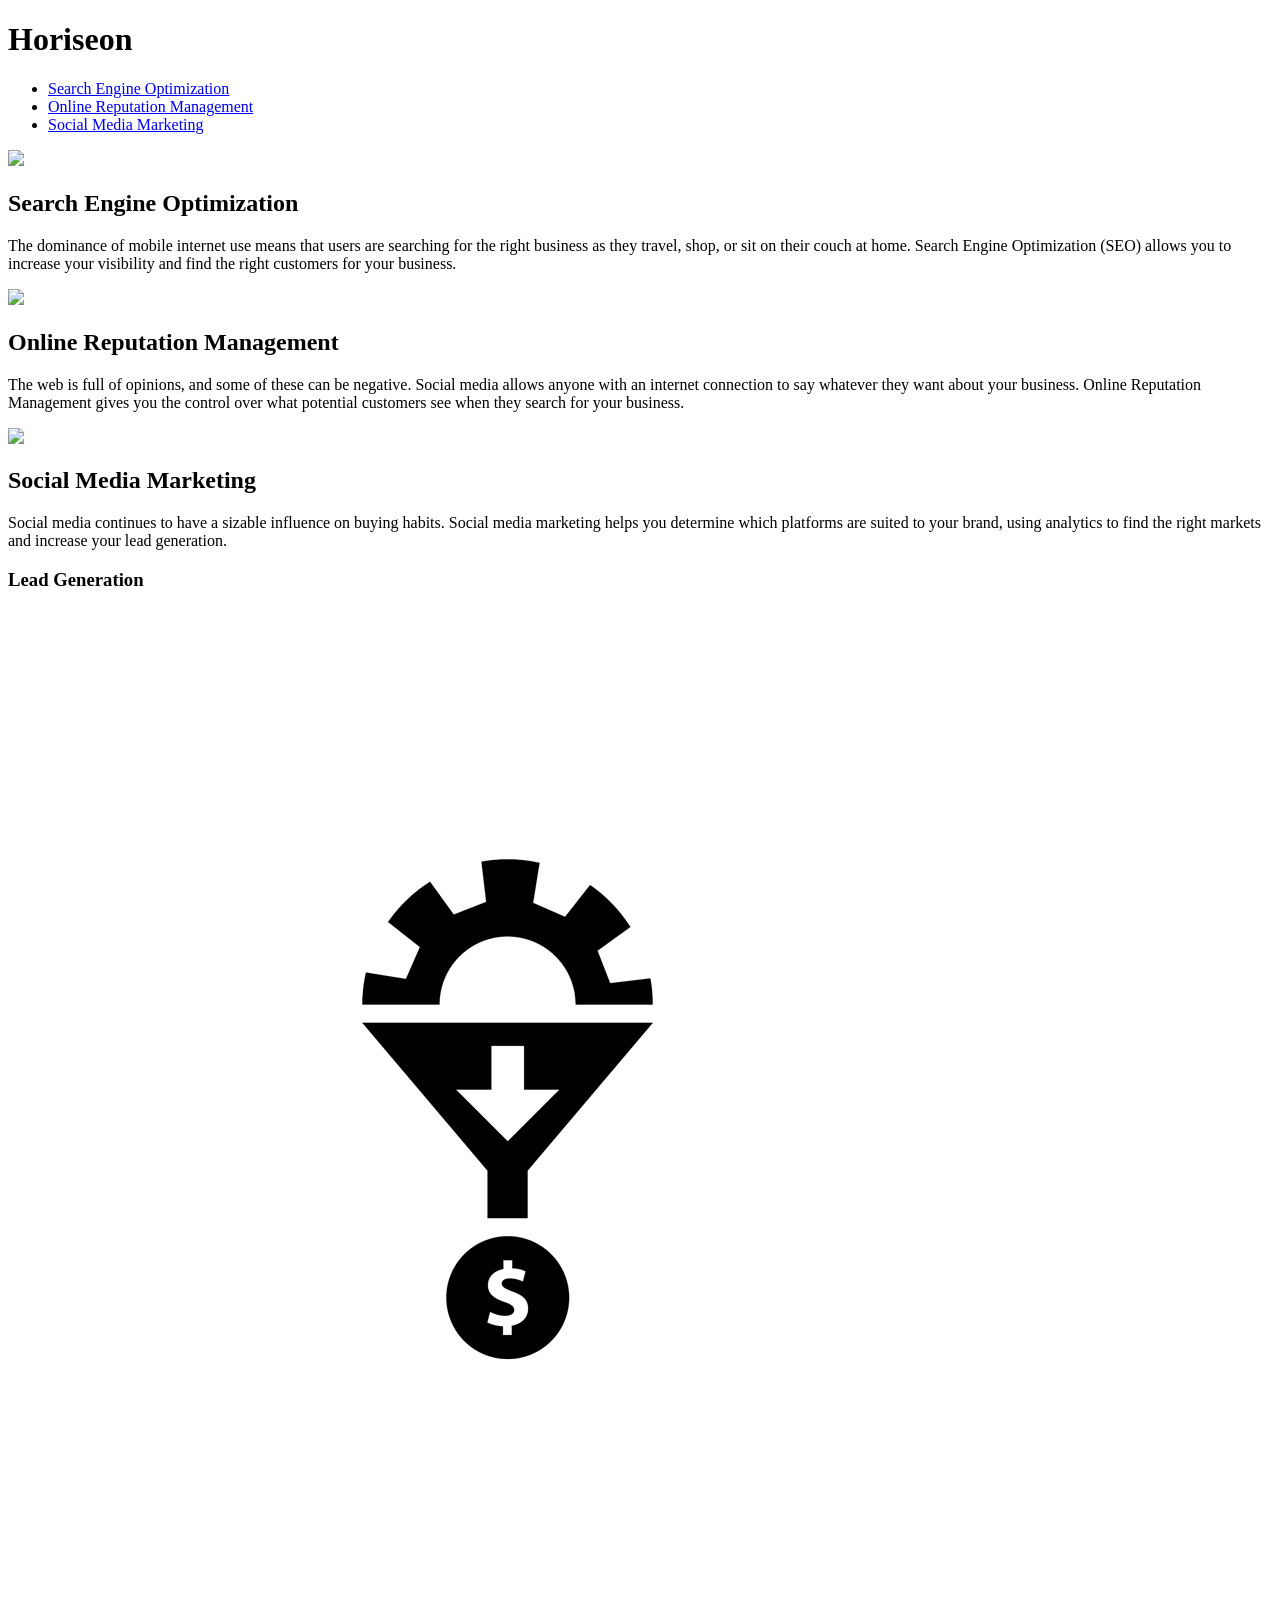
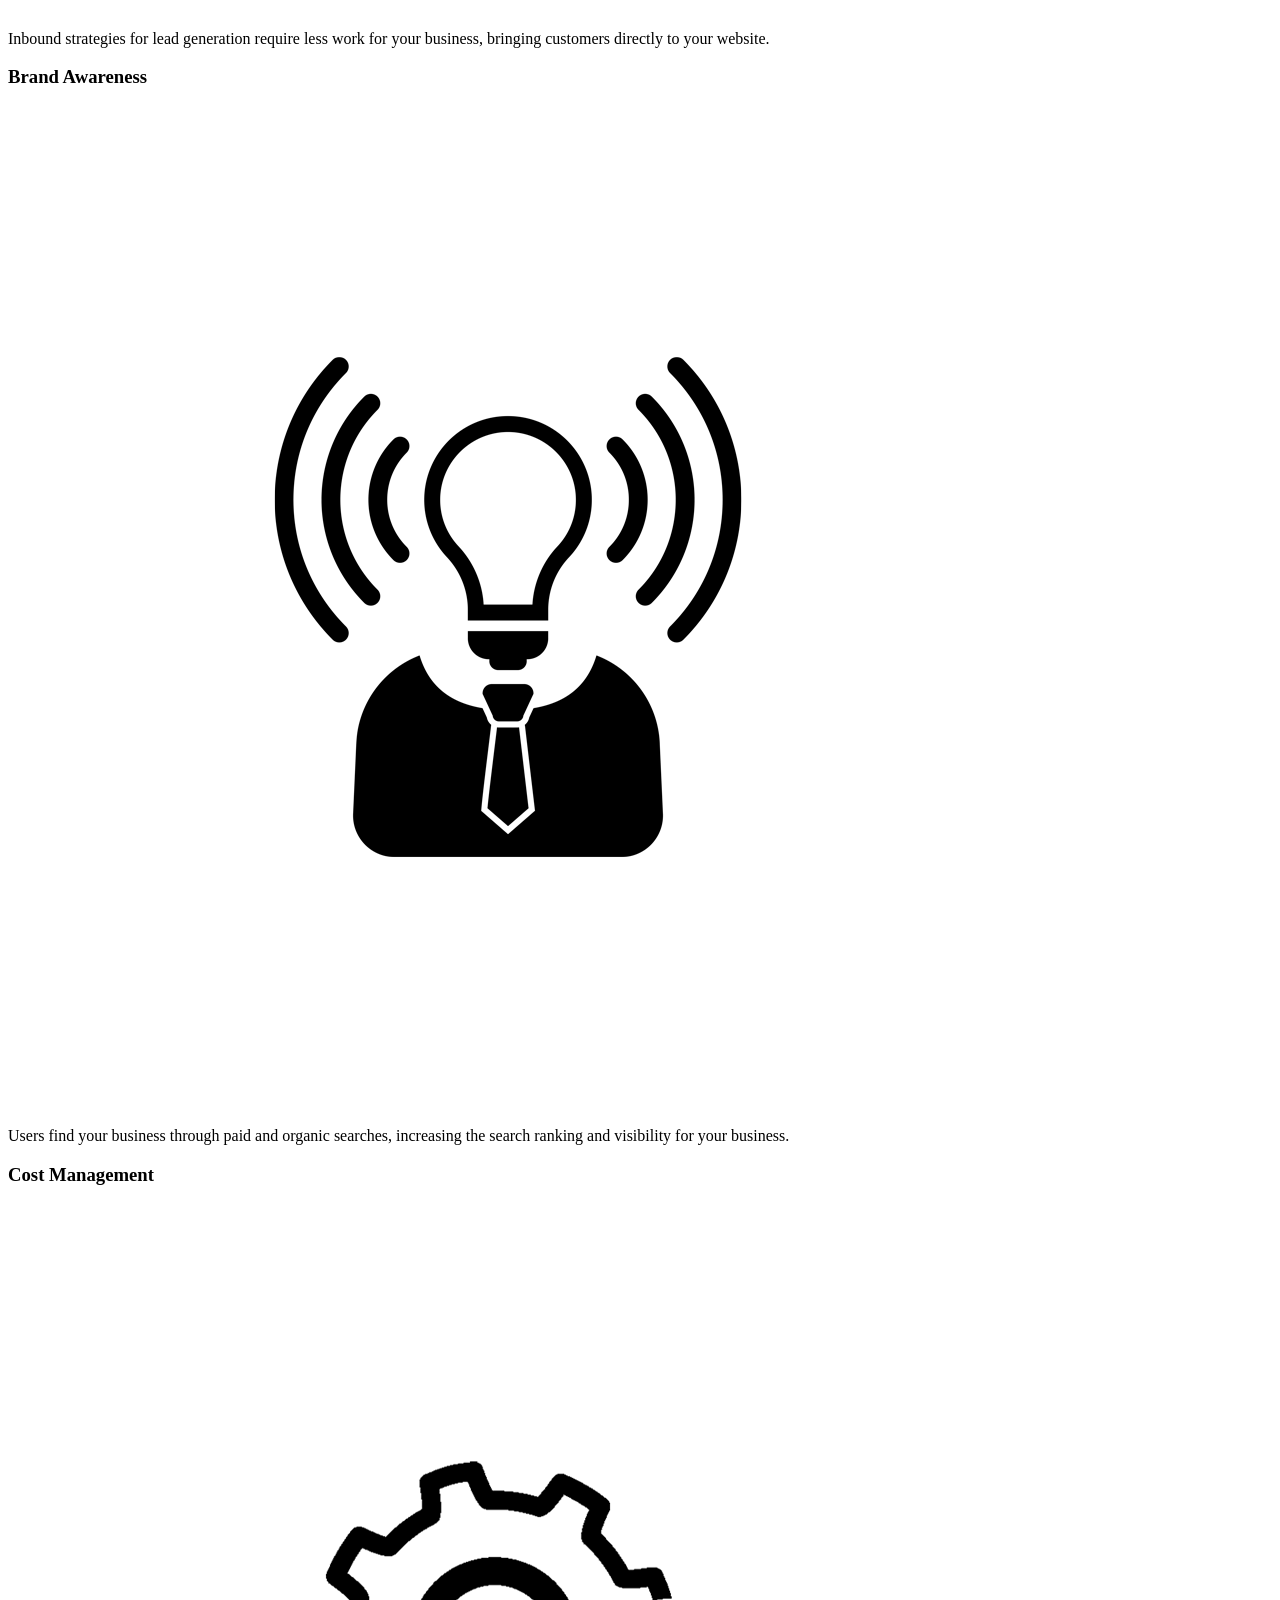
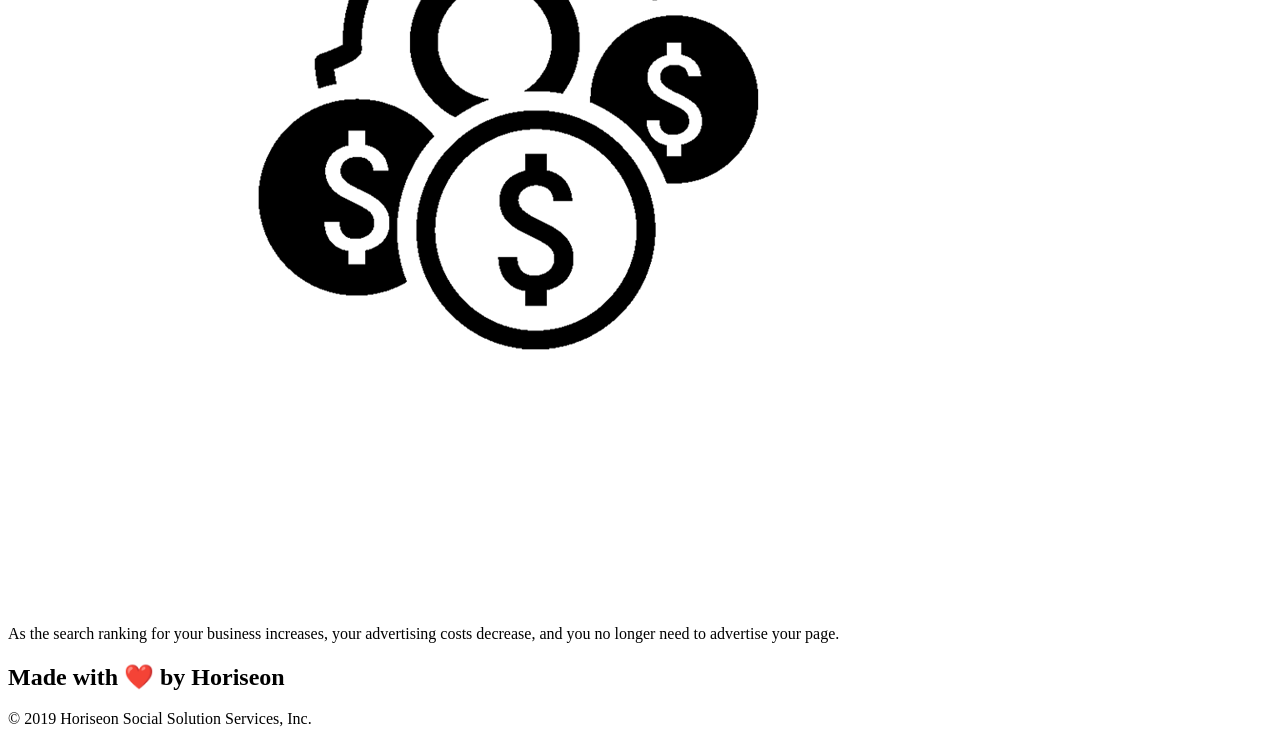
==== Develop/index.html @ 97dda81f "initial copy" ====
<!DOCTYPE html>
<html lang="en-us">

<head>
    <meta charset="UTF-8" />
    <link rel="stylesheet" href="./assets/css/style.css">
    <title>website</title>
</head>

<body>
    <div class="header">
        <h1>Hori<span class="seo">seo</span>n</h1>
        <div>
            <ul>
                <li>
                    <a href="#search-engine-optimization">Search Engine Optimization</a>
                </li>
                <li>
                    <a href="#online-reputation-management">Online Reputation Management</a>
                </li>
                <li>
                    <a href="#social-media-marketing">Social Media Marketing</a>
                </li>
            </ul>
        </div>
    </div>
    <div class="hero"></div>
    <div class="content">
        <div class="search-engine-optimization">
            <img src="./assets/images/search-engine-optimization.jpg" class="float-left" />
            <h2>Search Engine Optimization</h2>
            <p>
                The dominance of mobile internet use means that users are searching for the right business as they travel, shop, or sit on their couch at home. Search Engine Optimization (SEO) allows you to increase your visibility and find the right customers for your business.
            </p>
        </div>
        <div id="online-reputation-management" class="online-reputation-management">
            <img src="./assets/images/online-reputation-management.jpg" class="float-right" />
            <h2>Online Reputation Management</h2>
            <p>
                The web is full of opinions, and some of these can be negative. Social media allows anyone with an internet connection to say whatever they want about your business. Online Reputation Management gives you the control over what potential customers see when they search for your business.
            </p>
        </div>
        <div id="social-media-marketing" class="social-media-marketing">
            <img src="./assets/images/social-media-marketing.jpg" class="float-left" />
            <h2>Social Media Marketing</h2>
            <p>
                Social media continues to have a sizable influence on buying habits. Social media marketing helps you determine which platforms are suited to your brand, using analytics to find the right markets and increase your lead generation.
            </p>
        </div>
    </div>
    <div class="benefits">
        <div class="benefit-lead">
            <h3>Lead Generation</h3>
            <img src="./assets/images/lead-generation.png" />
            <p>
                Inbound strategies for lead generation require less work for your business, bringing customers directly to your website.
            </p>
        </div>
        <div class="benefit-brand">
            <h3>Brand Awareness</h3>
            <img src="./assets/images/brand-awareness.png" />
            <p>
                Users find your business through paid and organic searches, increasing the search ranking and visibility for your business.
            </p>
        </div>
        <div class="benefit-cost">
            <h3>Cost Management</h3>
            <img src="./assets/images/cost-management.png"></img>
            <p>
                As the search ranking for your business increases, your advertising costs decrease, and you no longer need to advertise your page.
            </p>
        </div>
    </div>
    <div class="footer">
        <h2>Made with ❤️️ by Horiseon</h2>
        <p>
            &copy; 2019 Horiseon Social Solution Services, Inc.
        </p>
    </div>
</body>

</html>
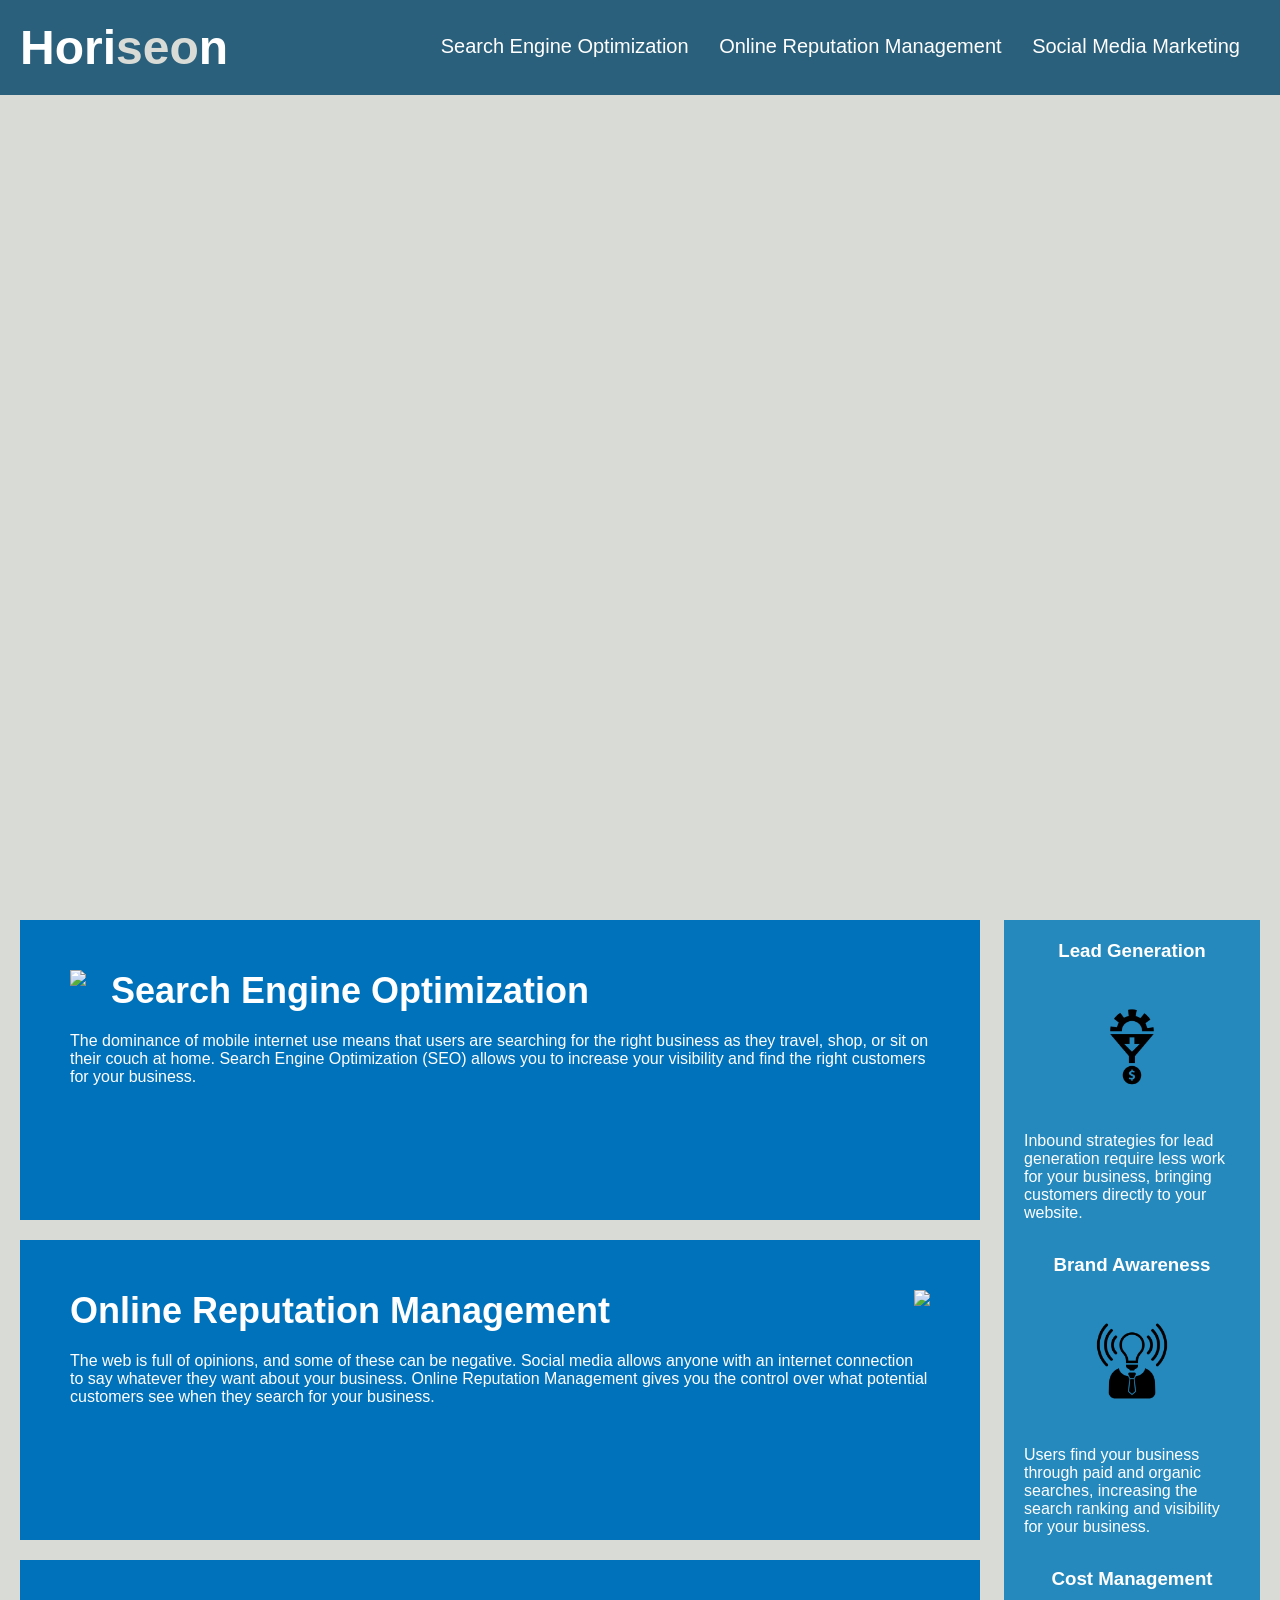
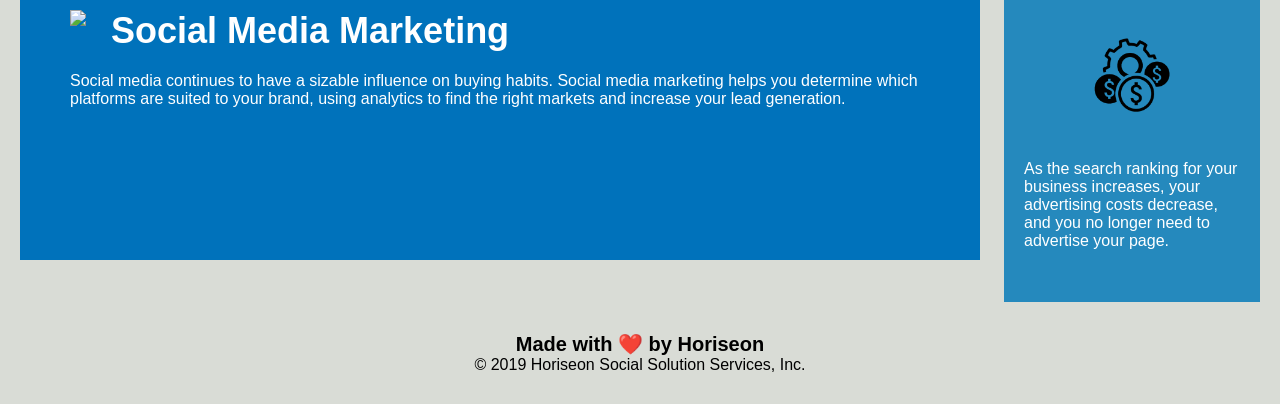
==== commit 17c760be: "first css cleanup" ====
--- a/Develop/index.html
+++ b/Develop/index.html
@@ -26,7 +26,7 @@
     </div>
     <div class="hero"></div>
     <div class="content">
-        <div class="search-engine-optimization">
+        <div id="search-engine-optimization" class="search-engine-optimization">
             <img src="./assets/images/search-engine-optimization.jpg" class="float-left" />
             <h2>Search Engine Optimization</h2>
             <p>
@@ -49,21 +49,21 @@
         </div>
     </div>
     <div class="benefits">
-        <div class="benefit-lead">
+        <div>
             <h3>Lead Generation</h3>
             <img src="./assets/images/lead-generation.png" />
             <p>
                 Inbound strategies for lead generation require less work for your business, bringing customers directly to your website.
             </p>
         </div>
-        <div class="benefit-brand">
+        <div>
             <h3>Brand Awareness</h3>
             <img src="./assets/images/brand-awareness.png" />
             <p>
                 Users find your business through paid and organic searches, increasing the search ranking and visibility for your business.
             </p>
         </div>
-        <div class="benefit-cost">
+        <div>
             <h3>Cost Management</h3>
             <img src="./assets/images/cost-management.png"></img>
             <p>
--- a/Develop/assets/css/style.css
+++ b/Develop/assets/css/style.css
@@ -0,0 +1,134 @@
+* {
+    box-sizing: border-box;
+    padding: 0;
+    margin: 0;
+}
+
+body {
+    background-color: #d9dcd6;
+}
+
+.header {
+    padding: 20px;
+    font-family: 'Trebuchet MS', 'Lucida Sans Unicode', 'Lucida Grande', 'Lucida Sans', Arial, sans-serif;
+    background-color: #2a607c;
+    color: #ffffff;
+}
+
+.header h1 {
+    display: inline-block;
+    font-size: 48px;
+}
+
+.header h1 .seo {
+    color: #d9dcd6;
+}
+
+.header div {
+    padding-top: 15px;
+    margin-right: 20px;
+    float: right;
+    font-family: 'Gill Sans', 'Gill Sans MT', Calibri, 'Trebuchet MS', sans-serif;
+    font-size: 20px;
+}
+
+.header div ul {
+    list-style-type: none;
+}
+
+.header div ul li {
+    display: inline-block;
+    margin-left: 25px;
+}
+
+a {
+    color: #ffffff;
+    text-decoration: none;
+}
+
+p {
+    font-size: 16px;
+}
+
+.hero {
+    height: 800px;
+    width: 100%;
+    margin-bottom: 25px;
+    background-image: url("../images/digital-marketing-meeting.jpg");
+    background-size: cover;
+    background-position: center;
+}
+
+.float-left {
+    float: left;
+    margin-right: 25px;
+}
+
+.float-right {
+    float: right;
+    margin-left: 25px;
+}
+
+.content {
+    width: 75%;
+    display: inline-block;
+    margin-left: 20px;
+}
+
+.content div {
+    margin-bottom: 20px;
+    padding: 50px;
+    height: 300px;
+    font-family: 'Gill Sans', 'Gill Sans MT', Calibri, 'Trebuchet MS', sans-serif;
+    background-color: #0072bb;
+    color: #ffffff;
+}
+
+.content img {
+    max-height: 200px;
+}
+
+.content h2 {
+    margin-bottom: 20px;
+    font-size: 36px;
+}
+
+.benefits {
+    margin-right: 20px;
+    padding: 20px;
+    clear: both;
+    float: right;
+    width: 20%;
+    height: 100%;
+    font-family: 'Gill Sans', 'Gill Sans MT', Calibri, 'Trebuchet MS', sans-serif;
+    background-color: #2589bd;
+}
+
+.benefits div {
+    margin-bottom: 32px;
+    color: #ffffff;
+}
+
+
+.benefits h3 {
+    margin-bottom: 10px;
+    text-align: center;
+}
+
+.benefits img {
+    display: block;
+    margin: 10px auto;
+    max-width: 150px;
+}
+
+
+.footer {
+    padding: 30px;
+    clear: both;
+    font-family: 'Trebuchet MS', 'Lucida Sans Unicode', 'Lucida Grande', 'Lucida Sans', Arial, sans-serif;
+    text-align: center;
+}
+
+.footer h2 {
+    font-size: 20px;
+}
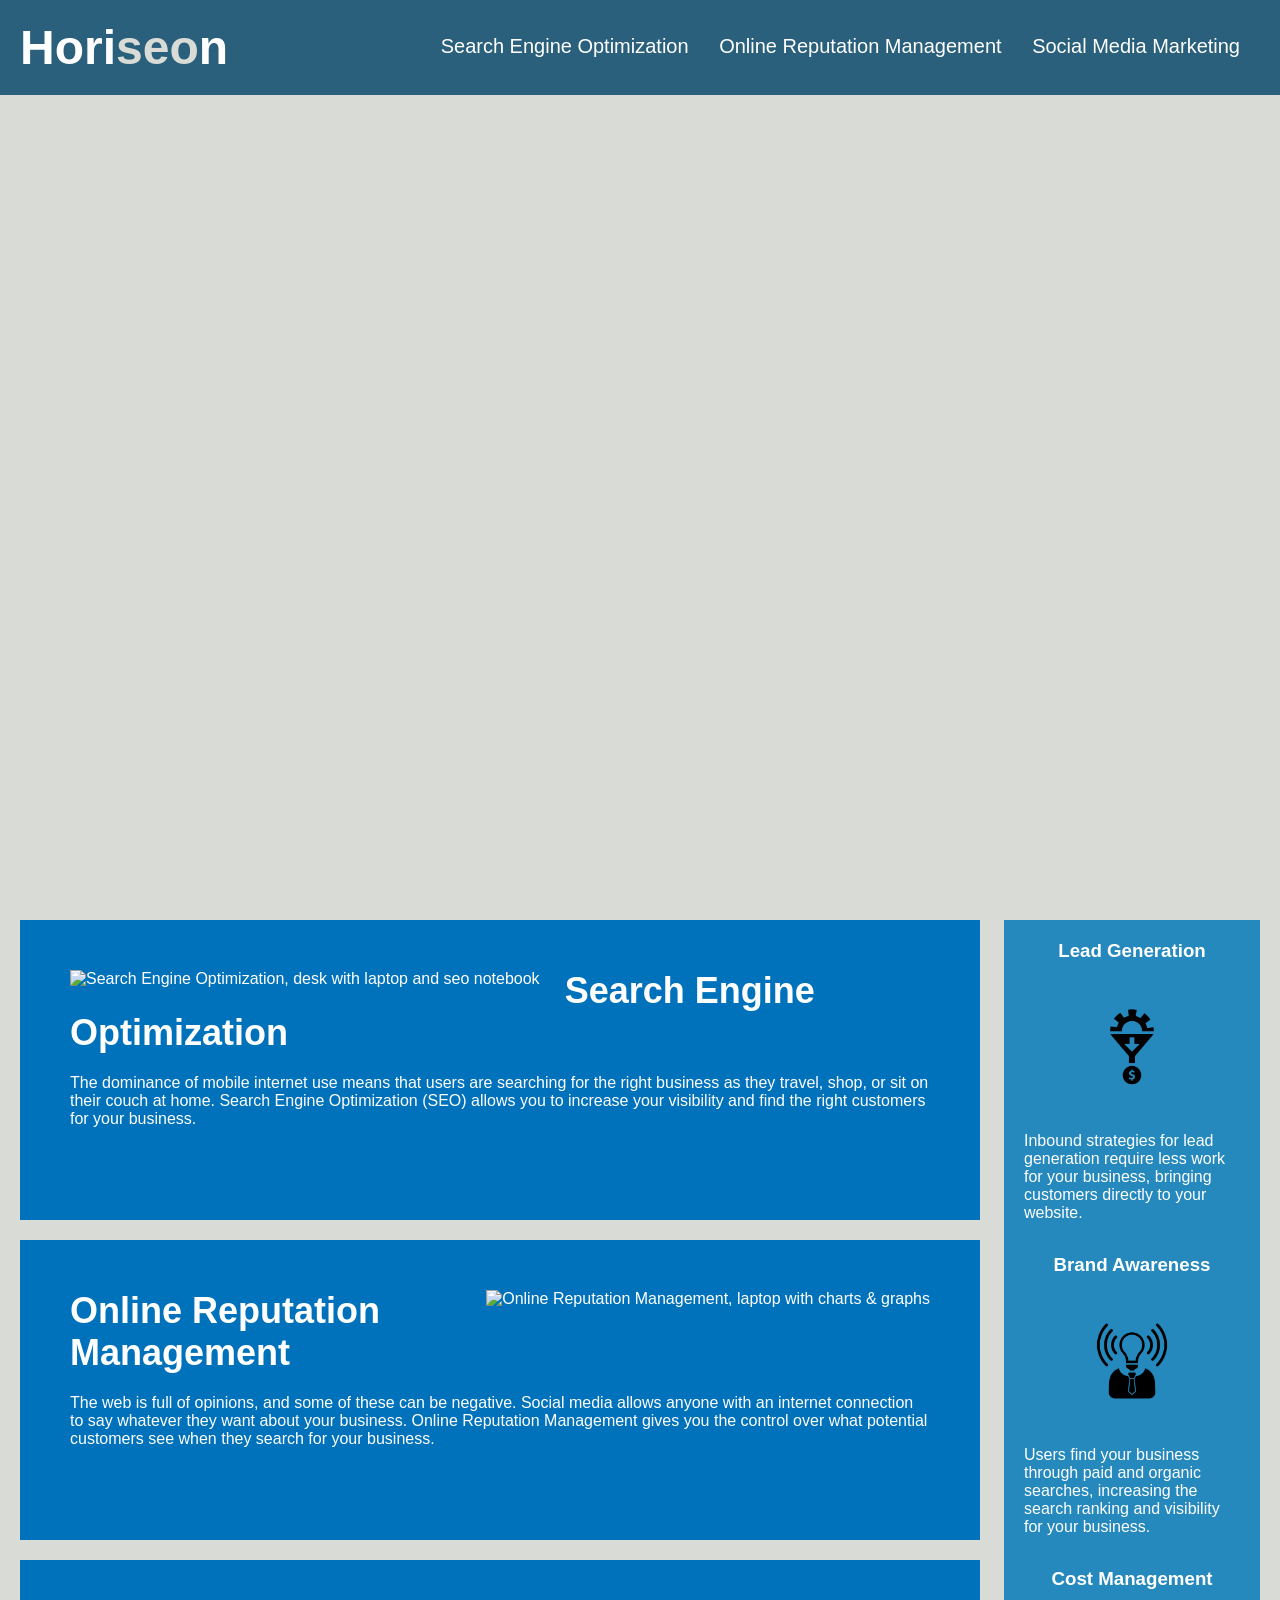
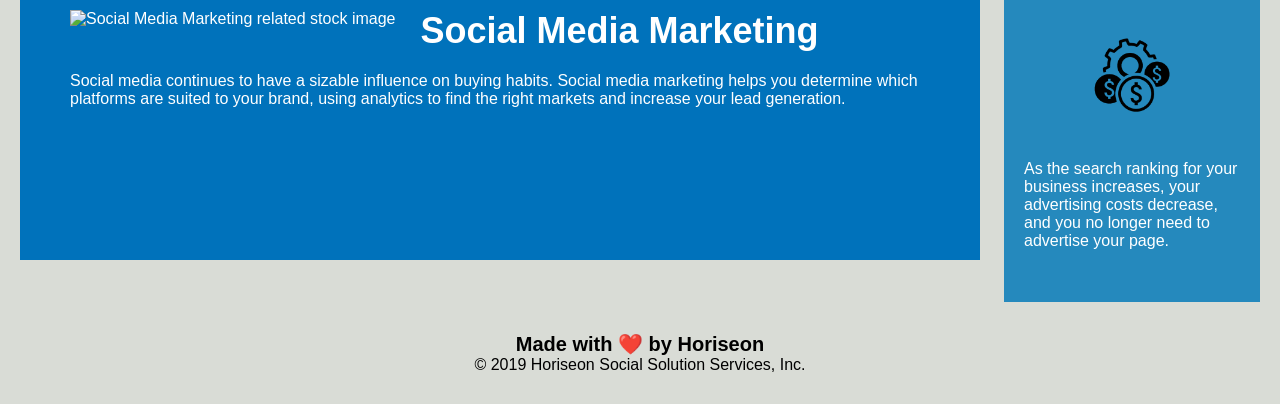
==== commit 97227974: "misc updates, alt tags, ect" ====
--- a/Develop/index.html
+++ b/Develop/index.html
@@ -4,13 +4,17 @@
 <head>
     <meta charset="UTF-8" />
     <link rel="stylesheet" href="./assets/css/style.css">
-    <title>website</title>
+    <title>Homepage for Horiseon Social Solution Services, Inc.</title>
 </head>
 
+<!-- Body -->
 <body>
-    <div class="header">
+    <!-- Header -->
+    <header>
         <h1>Hori<span class="seo">seo</span>n</h1>
-        <div>
+        <!-- Navigation -->
+        <nav>
+        <!-- Navigation items / links -->
             <ul>
                 <li>
                     <a href="#search-engine-optimization">Search Engine Optimization</a>
@@ -22,61 +26,73 @@
                     <a href="#social-media-marketing">Social Media Marketing</a>
                 </li>
             </ul>
-        </div>
-    </div>
-    <div class="hero"></div>
+        </nav>
+    </header>
+
+    <!-- Hero -->
+    <main class="hero"></main>
+        
+    <!-- Content -->
     <div class="content">
-        <div id="search-engine-optimization" class="search-engine-optimization">
-            <img src="./assets/images/search-engine-optimization.jpg" class="float-left" />
+        <!-- SEO (search engine optimization) -->
+        <section id="search-engine-optimization" class="search-engine-optimization">
+            <img src="./assets/images/search-engine-optimization.jpg" class="float-left" alt="Search Engine Optimization, desk with laptop and seo notebook" />
             <h2>Search Engine Optimization</h2>
             <p>
-                The dominance of mobile internet use means that users are searching for the right business as they travel, shop, or sit on their couch at home. Search Engine Optimization (SEO) allows you to increase your visibility and find the right customers for your business.
+                    The dominance of mobile internet use means that users are searching for the right business as they travel, shop, or sit on their couch at home. Search Engine Optimization (SEO) allows you to increase your visibility and find the right customers for your business.
             </p>
-        </div>
-        <div id="online-reputation-management" class="online-reputation-management">
-            <img src="./assets/images/online-reputation-management.jpg" class="float-right" />
+        </section>
+        <!-- Online reputation -->
+        <section id="online-reputation-management" class="online-reputation-management">
+            <img src="./assets/images/online-reputation-management.jpg" class="float-right" alt="Online Reputation Management, laptop with charts & graphs" />
             <h2>Online Reputation Management</h2>
             <p>
-                The web is full of opinions, and some of these can be negative. Social media allows anyone with an internet connection to say whatever they want about your business. Online Reputation Management gives you the control over what potential customers see when they search for your business.
+                    The web is full of opinions, and some of these can be negative. Social media allows anyone with an internet connection to say whatever they want about your business. Online Reputation Management gives you the control over what potential customers see when they search for your business.
             </p>
-        </div>
-        <div id="social-media-marketing" class="social-media-marketing">
-            <img src="./assets/images/social-media-marketing.jpg" class="float-left" />
+        </section>
+        <!-- Social media -->
+        <section id="social-media-marketing" class="social-media-marketing">
+            <img src="./assets/images/social-media-marketing.jpg"class="float-left" alt="Social Media Marketing related stock image" />
             <h2>Social Media Marketing</h2>
             <p>
                 Social media continues to have a sizable influence on buying habits. Social media marketing helps you determine which platforms are suited to your brand, using analytics to find the right markets and increase your lead generation.
             </p>
-        </div>
+        </section>
     </div>
-    <div class="benefits">
-        <div>
+    <!-- Benefits, aside / right side bar -->
+    <aside>
+        <!-- Lead Generation -->
+        <section>
             <h3>Lead Generation</h3>
-            <img src="./assets/images/lead-generation.png" />
+            <img src="./assets/images/lead-generation.png" alt="Lead Generation icon" />
             <p>
                 Inbound strategies for lead generation require less work for your business, bringing customers directly to your website.
             </p>
-        </div>
-        <div>
+        </section>
+        <!-- Brand Awareness -->
+        <section>
             <h3>Brand Awareness</h3>
-            <img src="./assets/images/brand-awareness.png" />
+            <img src="./assets/images/brand-awareness.png" alt="Brand Awareness icon" />
             <p>
                 Users find your business through paid and organic searches, increasing the search ranking and visibility for your business.
             </p>
-        </div>
-        <div>
+        </section>
+        <!-- Cost Management -->
+        <section>
             <h3>Cost Management</h3>
-            <img src="./assets/images/cost-management.png"></img>
+            <img src="./assets/images/cost-management.png" alt="Cost Management icon" img>
             <p>
                 As the search ranking for your business increases, your advertising costs decrease, and you no longer need to advertise your page.
             </p>
-        </div>
-    </div>
-    <div class="footer">
+        </section>
+    </aside>
+    <!-- Footer -->
+    <footer>
         <h2>Made with ❤️️ by Horiseon</h2>
         <p>
             &copy; 2019 Horiseon Social Solution Services, Inc.
         </p>
-    </div>
+    </footer>
 </body>
 
 </html>
--- a/Develop/assets/css/style.css
+++ b/Develop/assets/css/style.css
@@ -1,30 +1,34 @@
+/* Browser style reset */
 * {
     box-sizing: border-box;
     padding: 0;
     margin: 0;
 }
 
+/* Body */
 body {
     background-color: #d9dcd6;
 }
 
-.header {
+/* Header */
+header {
     padding: 20px;
     font-family: 'Trebuchet MS', 'Lucida Sans Unicode', 'Lucida Grande', 'Lucida Sans', Arial, sans-serif;
     background-color: #2a607c;
     color: #ffffff;
 }
 
-.header h1 {
+header h1 {
     display: inline-block;
     font-size: 48px;
 }
 
-.header h1 .seo {
+header h1 .seo {
     color: #d9dcd6;
 }
 
-.header div {
+/* Navigation */
+nav {
     padding-top: 15px;
     margin-right: 20px;
     float: right;
@@ -32,24 +36,28 @@
     font-size: 20px;
 }
 
-.header div ul {
+/* Navigation items */
+nav ul {
     list-style-type: none;
 }
 
-.header div ul li {
+nav ul li {
     display: inline-block;
     margin-left: 25px;
 }
 
+/* Links */
 a {
     color: #ffffff;
     text-decoration: none;
 }
 
+/* Paragraphs */
 p {
     font-size: 16px;
 }
 
+/* Hero */
 .hero {
     height: 800px;
     width: 100%;
@@ -59,6 +67,7 @@
     background-position: center;
 }
 
+/* Floats for left & right alignment */
 .float-left {
     float: left;
     margin-right: 25px;
@@ -69,13 +78,14 @@
     margin-left: 25px;
 }
 
+/* Content (seo,  online rep, social media */
 .content {
     width: 75%;
     display: inline-block;
     margin-left: 20px;
 }
 
-.content div {
+.content section {
     margin-bottom: 20px;
     padding: 50px;
     height: 300px;
@@ -93,7 +103,8 @@
     font-size: 36px;
 }
 
-.benefits {
+/* Benefits, aside / right side bar */
+aside {
     margin-right: 20px;
     padding: 20px;
     clear: both;
@@ -104,31 +115,30 @@
     background-color: #2589bd;
 }
 
-.benefits div {
+aside section {
     margin-bottom: 32px;
     color: #ffffff;
 }
 
-
-.benefits h3 {
+aside h3 {
     margin-bottom: 10px;
     text-align: center;
 }
 
-.benefits img {
+aside img {
     display: block;
     margin: 10px auto;
     max-width: 150px;
 }
 
-
-.footer {
+/* Footer */
+footer {
     padding: 30px;
     clear: both;
     font-family: 'Trebuchet MS', 'Lucida Sans Unicode', 'Lucida Grande', 'Lucida Sans', Arial, sans-serif;
     text-align: center;
 }
 
-.footer h2 {
+footer h2 {
     font-size: 20px;
 }
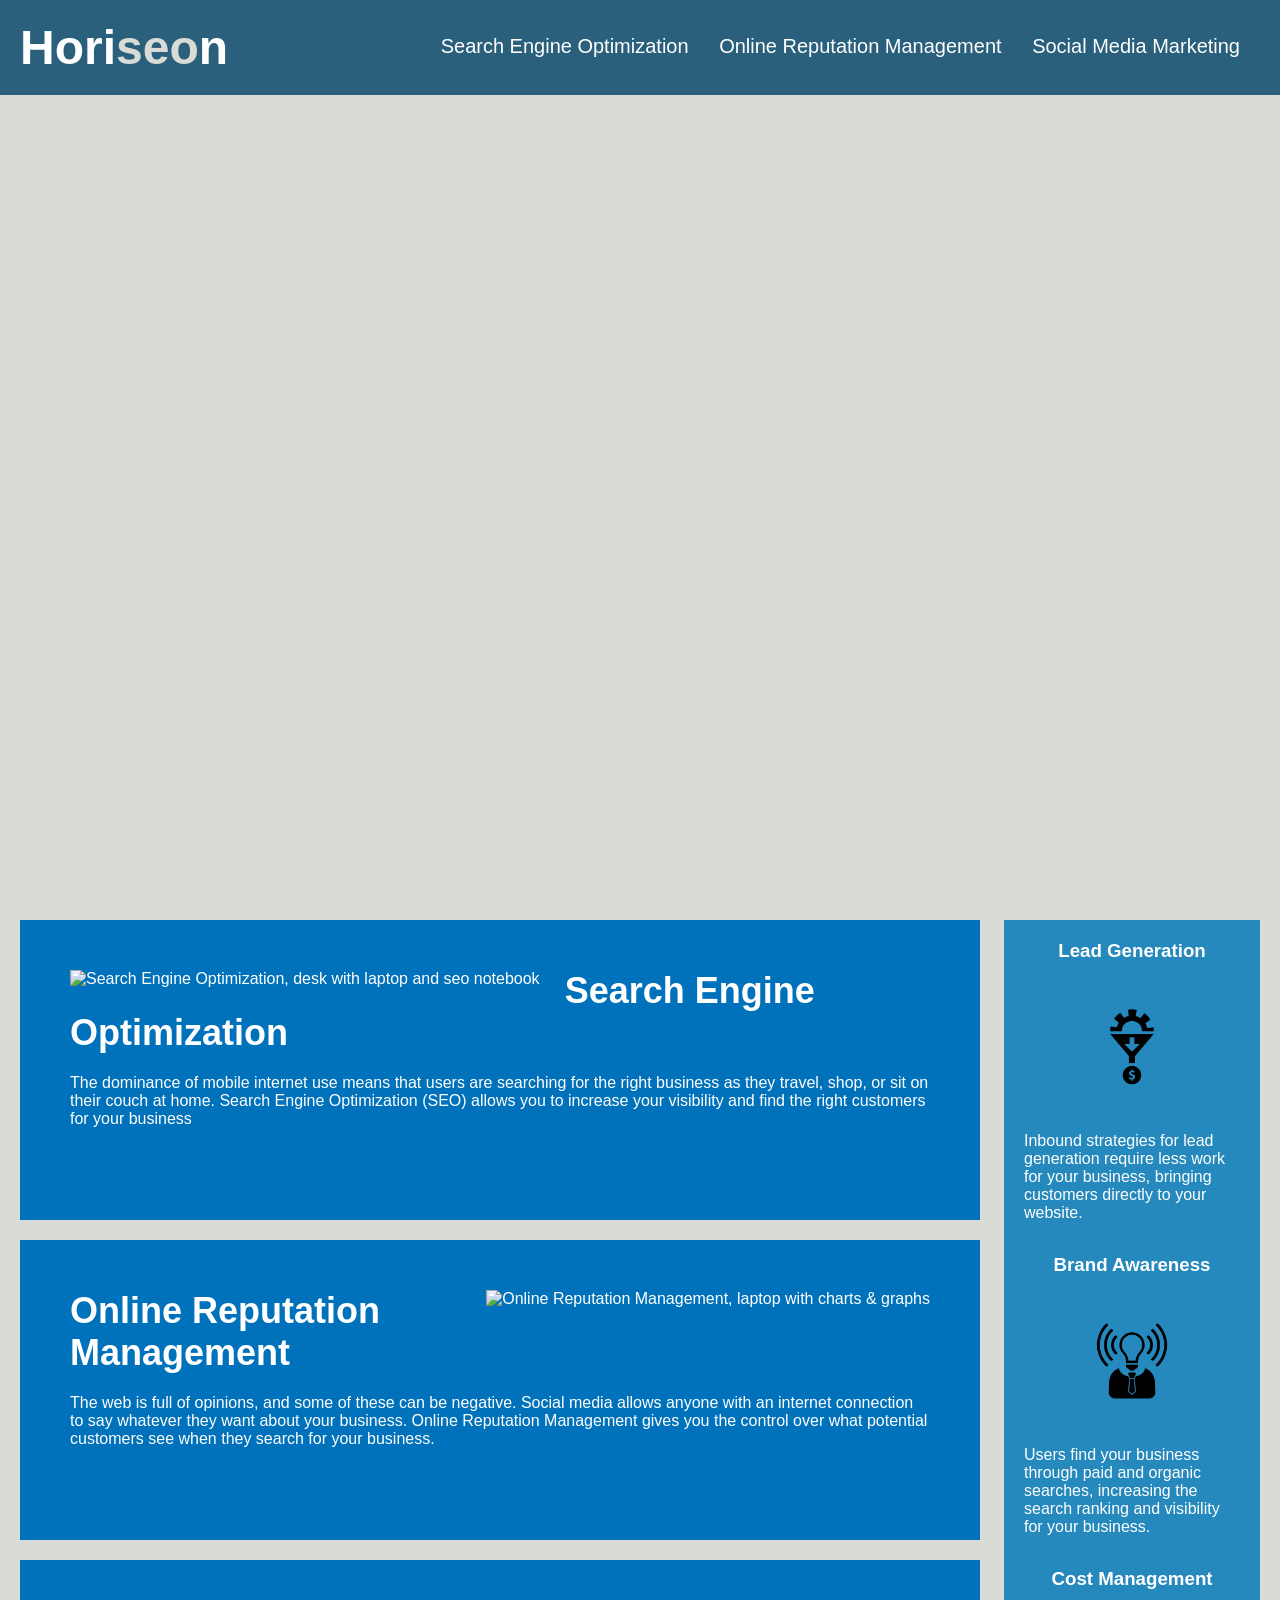
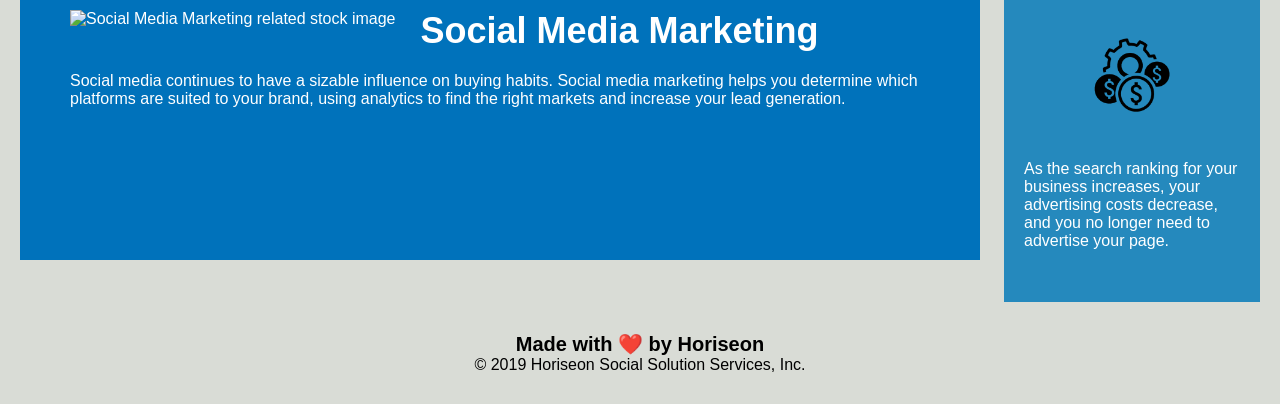
==== commit eeadab0a: "more style and semantic updates" ====
--- a/Develop/index.html
+++ b/Develop/index.html
@@ -30,20 +30,20 @@
     </header>
 
     <!-- Hero -->
-    <main class="hero"></main>
+    <div class="hero"></div>
         
     <!-- Content -->
-    <div class="content">
+    <main class="content">
         <!-- SEO (search engine optimization) -->
-        <section id="search-engine-optimization" class="search-engine-optimization">
+        <section id="search-engine-optimization">
             <img src="./assets/images/search-engine-optimization.jpg" class="float-left" alt="Search Engine Optimization, desk with laptop and seo notebook" />
             <h2>Search Engine Optimization</h2>
             <p>
-                    The dominance of mobile internet use means that users are searching for the right business as they travel, shop, or sit on their couch at home. Search Engine Optimization (SEO) allows you to increase your visibility and find the right customers for your business.
+                    The dominance of mobile internet use means that users are searching for the right business as they travel, shop, or sit on their couch at home. Search Engine Optimization (SEO) allows you to increase your visibility and find the right customers for your business
             </p>
         </section>
         <!-- Online reputation -->
-        <section id="online-reputation-management" class="online-reputation-management">
+        <section id="online-reputation-management">
             <img src="./assets/images/online-reputation-management.jpg" class="float-right" alt="Online Reputation Management, laptop with charts & graphs" />
             <h2>Online Reputation Management</h2>
             <p>
@@ -51,14 +51,14 @@
             </p>
         </section>
         <!-- Social media -->
-        <section id="social-media-marketing" class="social-media-marketing">
-            <img src="./assets/images/social-media-marketing.jpg"class="float-left" alt="Social Media Marketing related stock image" />
+        <section id="social-media-marketing">
+            <img src="./assets/images/social-media-marketing.jpg" class="float-left" alt="Social Media Marketing related stock image" />
             <h2>Social Media Marketing</h2>
             <p>
                 Social media continues to have a sizable influence on buying habits. Social media marketing helps you determine which platforms are suited to your brand, using analytics to find the right markets and increase your lead generation.
             </p>
         </section>
-    </div>
+    </main>
     <!-- Benefits, aside / right side bar -->
     <aside>
         <!-- Lead Generation -->
--- a/Develop/assets/css/style.css
+++ b/Develop/assets/css/style.css
@@ -79,13 +79,13 @@
 }
 
 /* Content (seo,  online rep, social media */
-.content {
+main {
     width: 75%;
     display: inline-block;
     margin-left: 20px;
 }
 
-.content section {
+main section {
     margin-bottom: 20px;
     padding: 50px;
     height: 300px;
@@ -94,11 +94,11 @@
     color: #ffffff;
 }
 
-.content img {
+main img {
     max-height: 200px;
 }
 
-.content h2 {
+main h2 {
     margin-bottom: 20px;
     font-size: 36px;
 }
